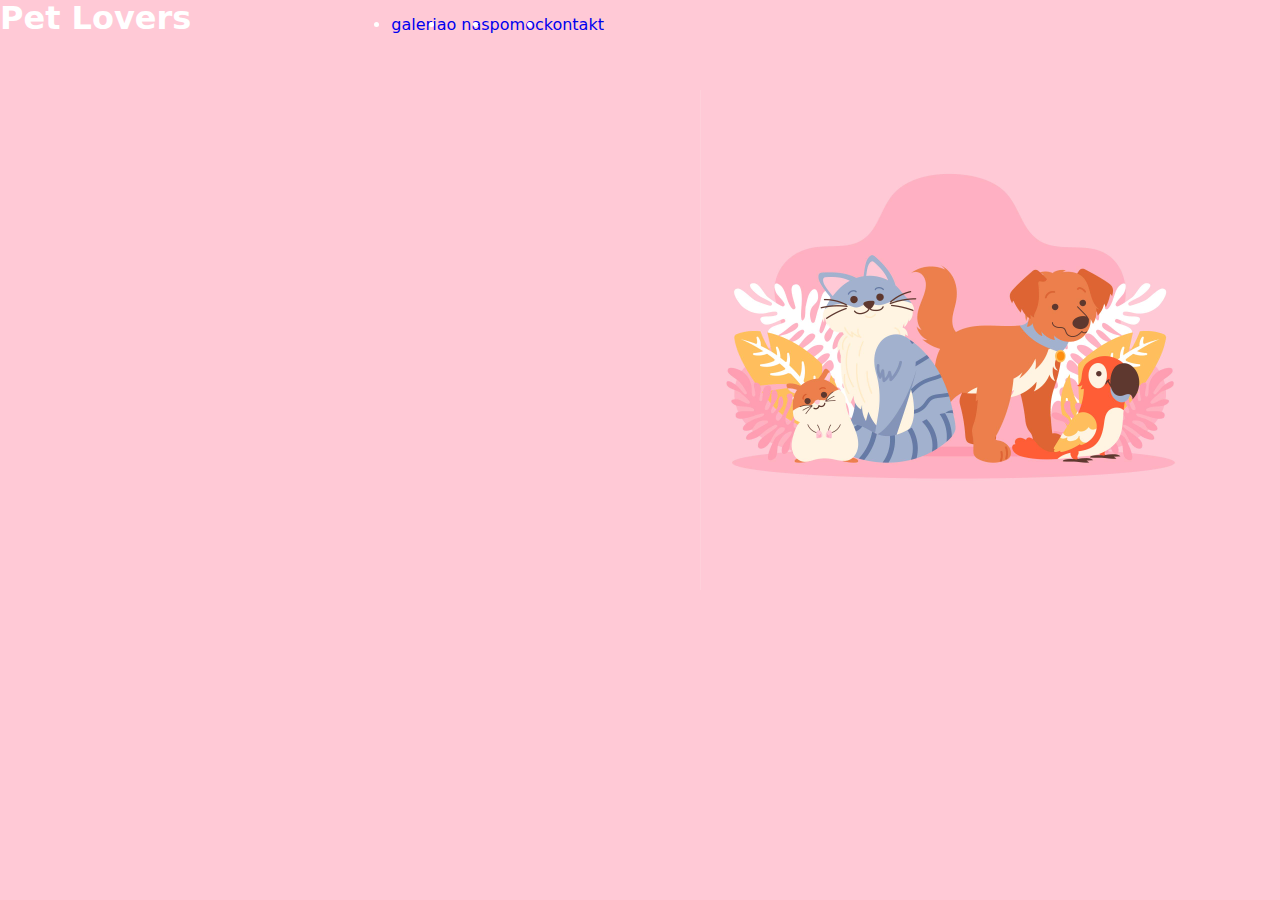
==== index.html @ 73c1936c "fdsfs" ====
<!DOCTYPE html>
<html lang="en">
  <head>
    <meta charset="UTF-8" />
    <meta name="viewport" content="width=device-width, initial-scale=1.0" />
    <link rel="stylesheet" href="./style.css" />
    <link
      rel="stylesheet"
      href="https://cdnjs.cloudflare.com/ajax/libs/modern-normalize/2.0.0/modern-normalize.min.css"
    />
    <link rel="stylesheet" href="./galeria.html" />
    <title>Pet_Lovers</title>
  </head>
  <body class="body">
    <nav class="navigation">
    <ul class="tekst">
      <h1>Pet Lovers</h1>
      <h2></h2>
      <p></p>
     
    </ul>
     <menu class="menu">
        <li><a href="./galeria.html">galeria</a></li>
        <li><a href="./o nas.html">o nas</a></li>
        <li><a href="./pomoc.html">pomoc</a></li>
        <li><a href="./kontakty.html">kontakt</a></li>
      </menu>
</nav>
    <img class="picture" src="./img/POSTER.jpg" alt="" />
  </body>
</html>
---- style.css ----
p,
h1,
h2,
h3 {
  margin: 0;
  padding: 0;
}

ul,
ol {
  margin: 0;
  padding: 0;
  list-style: none;
}

a {
  text-decoration: none;
}

a:hover {
  cursor: pointer;
  transition: opacity 0.3;
}

img {
  display: block;
  max-width: 100%;
  height: auto;
}

.body {
  background-color: #ffc9d6;
  background-repeat: no-repeat;
  background-size: cover;
  background-position: center;

  width: 1024px;
}

.tekst {
  color: white;
  display: flex;
  justify-content: space-between;
}

.picture {
  margin-left: 700px;
  margin-top: 40px;
  width: 500px;
  height: 500px;
}

.menu {
  color: white;
  display: flex;
  justify-content: space-evenly;
  padding-left: 200px;
}

.galeria {
  background-color: #ffc9d6;
}

.navigation {
  display: flex;
}
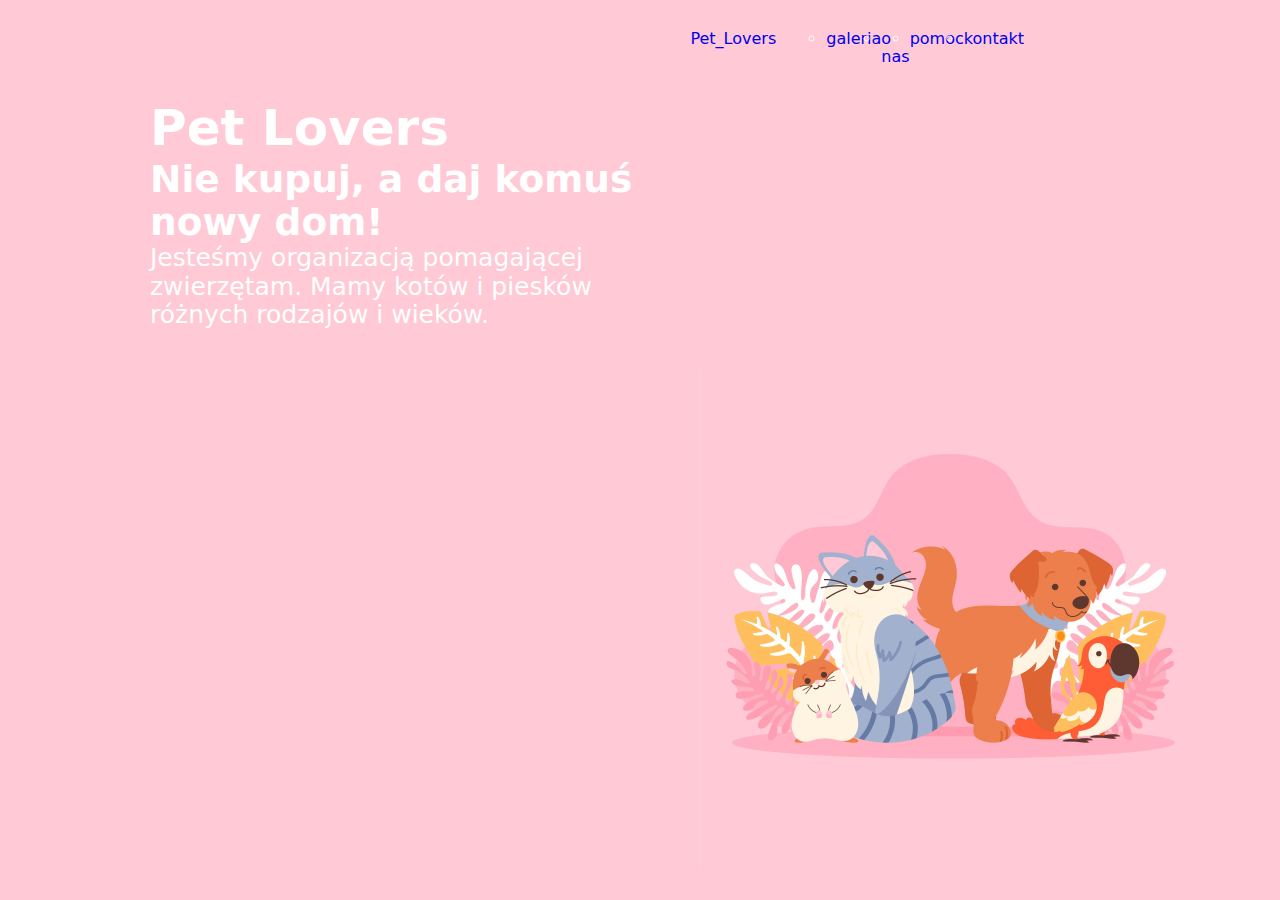
==== commit ef42fb1e: "done" ====
--- a/index.html
+++ b/index.html
@@ -8,24 +8,30 @@
       rel="stylesheet"
       href="https://cdnjs.cloudflare.com/ajax/libs/modern-normalize/2.0.0/modern-normalize.min.css"
     />
-    <link rel="stylesheet" href="./galeria.html" />
+
     <title>Pet_Lovers</title>
   </head>
   <body class="body">
-    <nav class="navigation">
-    <ul class="tekst">
-      <h1>Pet Lovers</h1>
-      <h2></h2>
-      <p></p>
-     
+    <ul class="all">
+      <nav class="navigation">
+        <ul class="tekst">
+          <h1>Pet Lovers</h1>
+          <h2>Nie kupuj, a daj komuś nowy dom!</h2>
+          <p>
+            Jesteśmy organizacją pomagającej zwierzętam. Mamy kotów i piesków
+            różnych rodzajów i wieków.
+          </p>
+        </ul>
+
+        <menu class="menu">
+          <a href="#" class="logo">Pet_Lovers</a>
+          <li><a href="./galeria.html">galeria</a></li>
+          <li><a href="./o nas.html">o nas</a></li>
+          <li><a href="./pomoc.html">pomoc</a></li>
+          <li><a href="./kontakty.html">kontakt</a></li>
+        </menu>
+      </nav>
+      <img class="picture" src="./img/POSTER.jpg" alt="" />
     </ul>
-     <menu class="menu">
-        <li><a href="./galeria.html">galeria</a></li>
-        <li><a href="./o nas.html">o nas</a></li>
-        <li><a href="./pomoc.html">pomoc</a></li>
-        <li><a href="./kontakty.html">kontakt</a></li>
-      </menu>
-</nav>
-    <img class="picture" src="./img/POSTER.jpg" alt="" />
   </body>
 </html>
--- a/style.css
+++ b/style.css
@@ -17,15 +17,10 @@
   text-decoration: none;
 }
 
-a:hover {
-  cursor: pointer;
-  transition: opacity 0.3;
-}
-
 img {
-  display: block;
+  display: flex;
   max-width: 100%;
-  height: auto;
+  margin-right: 40px;
 }
 
 .body {
@@ -39,8 +34,9 @@
 
 .tekst {
   color: white;
-  display: flex;
-  justify-content: space-between;
+  margin-top: 100px;
+  margin-left: 150px;
+  font-size: 25px;
 }
 
 .picture {
@@ -53,14 +49,64 @@
 .menu {
   color: white;
   display: flex;
-  justify-content: space-evenly;
-  padding-left: 200px;
+  margin-top: 30px;
 }
 
+.h21 {
+  font-size: 10px;
+}
+
+.logo {
+  padding-right: 50px;
+}
 .galeria {
+  background-color: #ffc9d6;
+  display: flex;
+  justify-content: space-evenly;
+  align-items: normal;
+}
+.navigation {
+  display: flex;
+}
+
+.bady {
   background-color: #ffc9d6;
 }
 
-.navigation {
+.navg {
+  padding-left: 20px;
+  padding-top: 30px;
+}
+
+.nadg {
+  color: white;
+  justify-content: center;
   display: flex;
+  font-size: 50px;
 }
+
+.po {
+  font-size: 20px;
+  color: white;
+}
+
+.pod {
+  color: white;
+  display: flex;
+  margin-left: 20px;
+  margin-top: 5px;
+  padding-top: 20px;
+  font-size: 20px;
+}
+
+.inf {
+  color: white;
+  margin-top: 30px;
+  margin-left: 20px;
+  font-size: 20px;
+}
+
+.all {
+  display: flex;
+  flex-wrap: wrap;
+}
